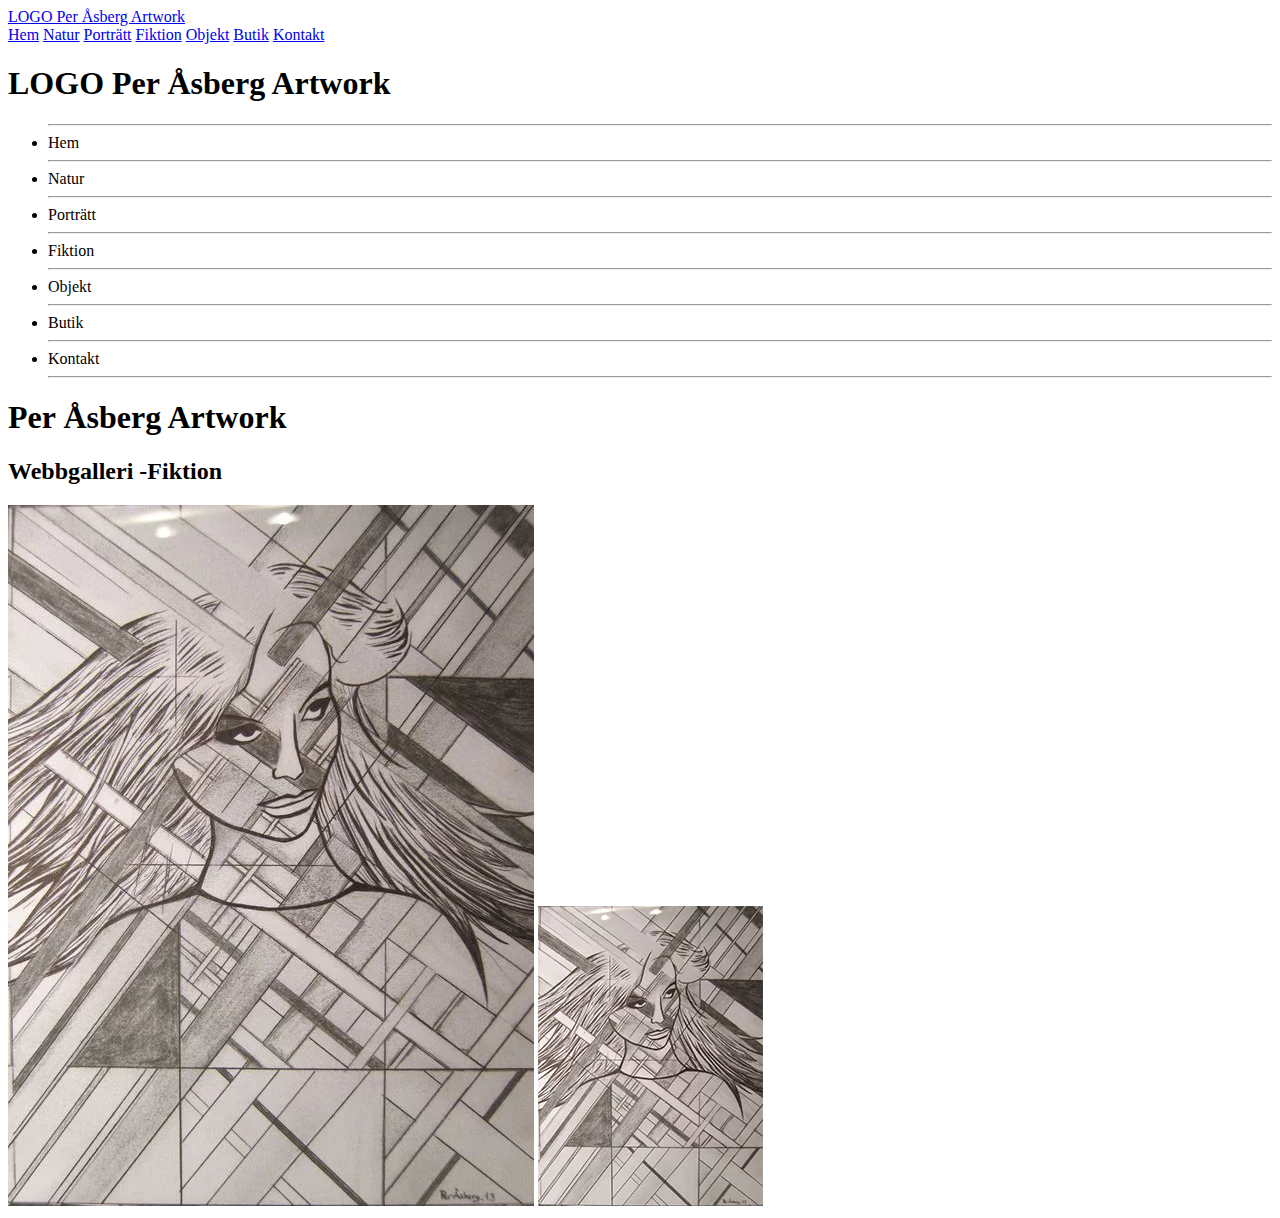
==== pages/fiktion.html @ b1be7cee "Images in place" ====
<!DOCTYPE html>
<html lang="en">

<head>
    <meta charset="UTF-8">
    <meta http-equiv="X-UA-Compatible" content="IE=edge">
    <meta name="viewport" content="width='device-width', initial-scale=1.0">
    <link rel="stylesheet" href="/styles/normalize.css">
    <link href="https://cdn.jsdelivr.net/npm/bootstrap@5.1.3/dist/css/bootstrap.min.css" rel="stylesheet" integrity="sha384-1BmE4kWBq78iYhFldvKuhfTAU6auU8tT94WrHftjDbrCEXSU1oBoqyl2QvZ6jIW3" crossorigin="anonymous">
    <link rel="stylesheet" href="https://cdn.jsdelivr.net/npm/bootstrap-icons@1.5.0/font/bootstrap-icons.css">
    <link rel="preconnect" href="https://fonts.googleapis.com">
    <link rel="preconnect" href="https://fonts.gstatic.com" crossorigin>
    <link href="https://fonts.googleapis.com/css2?family=Aldrich&family=Aleo:wght@300&family=Josefin+Sans&family=Lato&family=Poppins:wght@200&family=Roboto&family=Source+Sans+Pro&display=swap" rel="stylesheet">
    <link rel="stylesheet" href="/styles/styles.css">
    <title>Per Asberg Artwork</title>
</head>

<body>
    <header class="topnav">
        <nav class="nav">
            <a href="#" class="toplogo">LOGO Per Åsberg Artwork</a>
            <div class="hamburger">
                <span class="line"></span>
                <span class="line"></span>
                <span class="line"></span>
            </div>
            <div class="nav__link hide">
                <a href="/index.html">Hem</a>
                <a href="/pages/natur.html">Natur</a>
                <a href="/pages/porträtt.html">Porträtt</a>
                <a href="/pages/fiktion.html">Fiktion</a>
                <a href="/pages/objekt.html">Objekt</a>
                <a href="/pages/butik.html">Butik</a>
                <a href="/pages/kontakt.html">Kontakt</a>
            </div>
        </nav>
    </header>
    <main class="d-flex flex-row">
        <nav class="sidenav">
            <div class="d-flex justify-content-center">
                <div class="logotype mt-2 mb-4">
                    <h1>LOGO Per Åsberg Artwork</h1>
                </div>
            </div>
            <div class="me-4 mt-0">
                <ul class="sidenav--items">
                    <hr class=" mt-1 mb-1 ">
                    <li type="button" onclick="location.href='/index.html';"><span>Hem</span></li>
                    <hr class="pt-0  mt-1 mb-1 ">
                    <li type="button" onclick="location.href='/pages/natur.html';"><span>Natur</span></li>
                    <hr class=" mt-1 mb-1 ">
                    <li type="button" onclick="location.href='/pages/porträtt.html';"><span>Porträtt</span></li>
                    <hr class=" mt-1 mb-1 ">
                    <li type="button" onclick="location.href='/pages/fiktion.html';"><span>Fiktion</span></li>
                    <hr class=" mt-1 mb-1 ">
                    <li type="button" onclick="location.href='/pages/objekt.html';"><span>Objekt</span></li>
                    <hr class=" mt-1 mb-1 ">
                    <li type="button" onclick="location.href='/pages/butik.html';"><span>Butik</span></li>
                    <hr class=" mt-1 mb-1 ">
                    <li type="button" onclick="location.href='/pages/kontakt.html';"><span>Kontakt</span></li>
                    <hr class=" mt-1 mb-1 ">
                </ul>
            </div>
        </nav>
        <div class="content">
            <h1 class="mt-3 text-center">Per Åsberg Artwork</h1>
            <h2 class="text-center pb-0 mb-0">Webbgalleri -Fiktion</h2>
            <div class="#__flex--gallery mt-5 d-flex justify-content-around flex-wrap">
                <img class="m-3 images" src="/Images/Fiktion/Blondin.webp" title="Blondin" alt="Blondin">
                <img class="m-3 images_small" src="/Images/Fiktion/Blondin_small.webp" title="Blondin" alt="Blondin">
            </div>
        </div>
    </main>
    <script src="/script/script.js "></script>
    <script src="https://cdn.jsdelivr.net/npm/bootstrap@5.1.3/dist/js/bootstrap.bundle.min.js " integrity="sha384-ka7Sk0Gln4gmtz2MlQnikT1wXgYsOg+OMhuP+IlRH9sENBO0LRn5q+8nbTov4+1p " crossorigin="anonymous "></script>
</body>

</html>
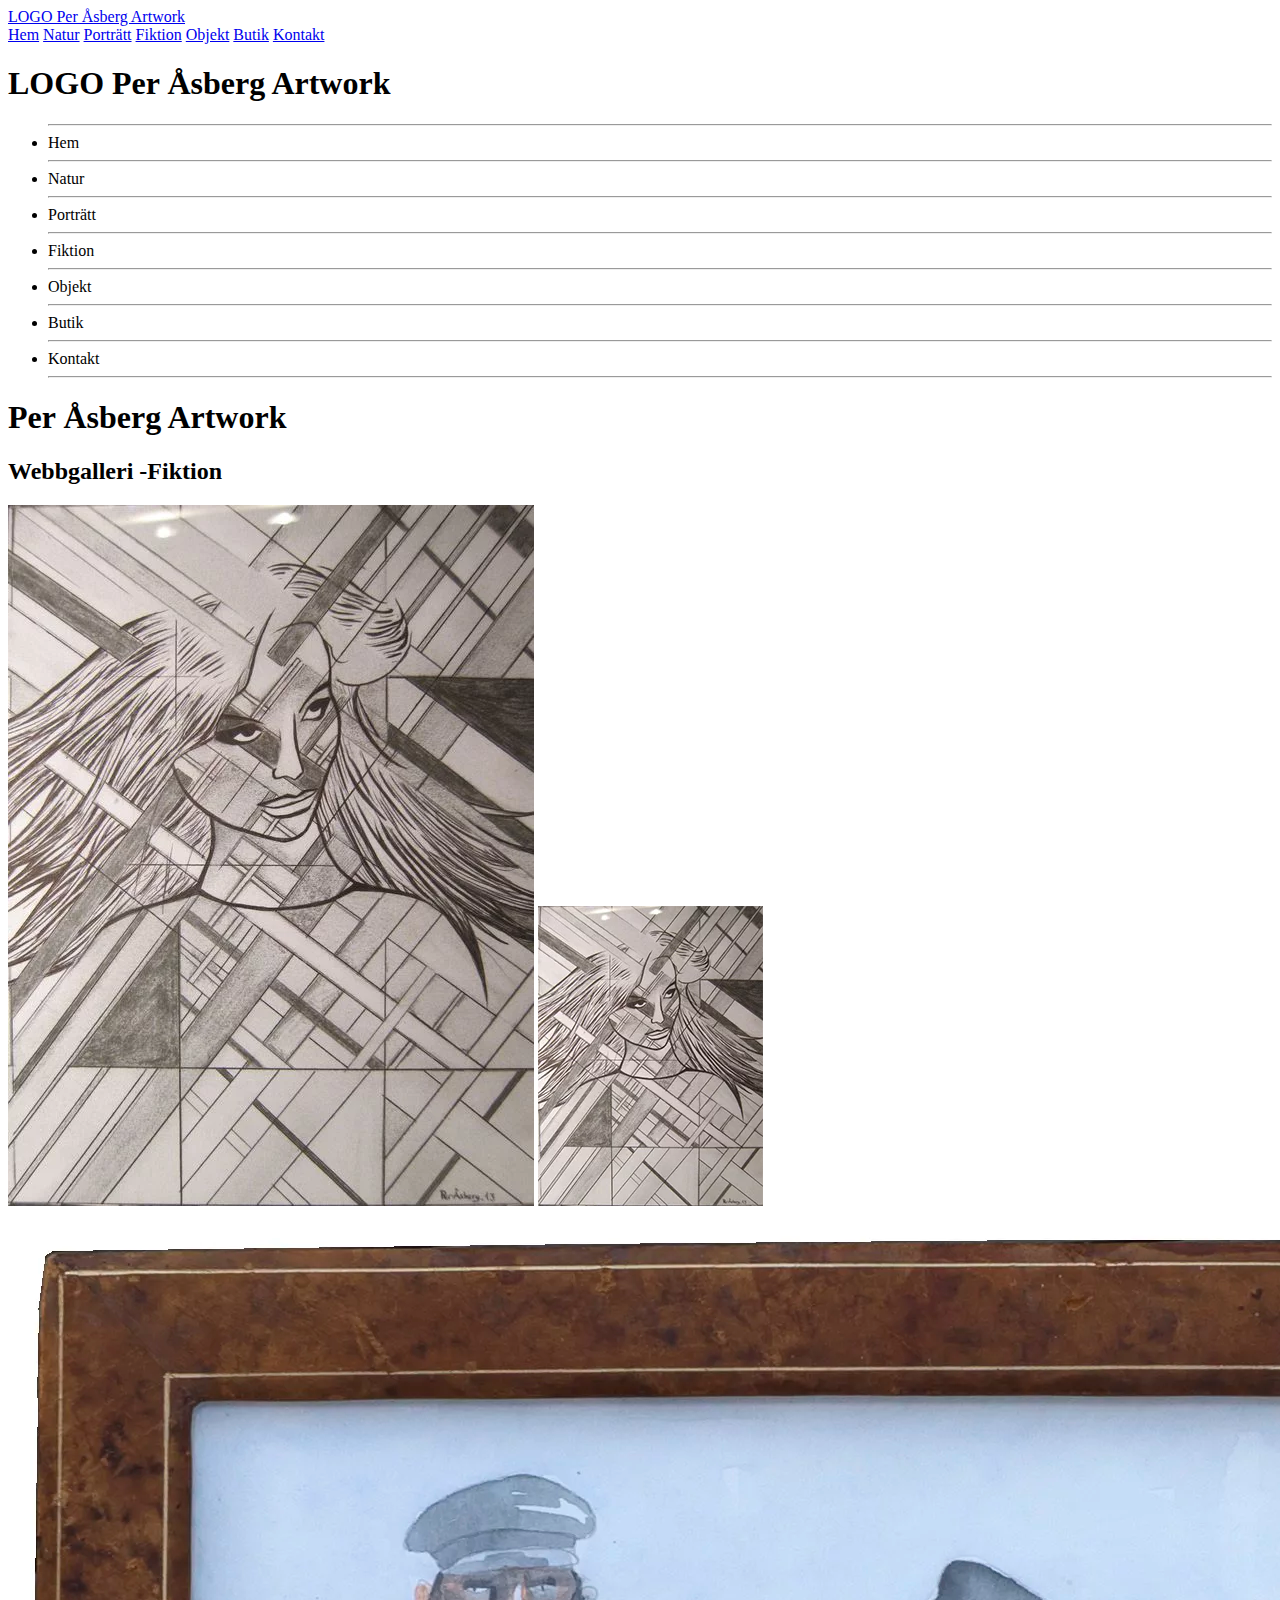
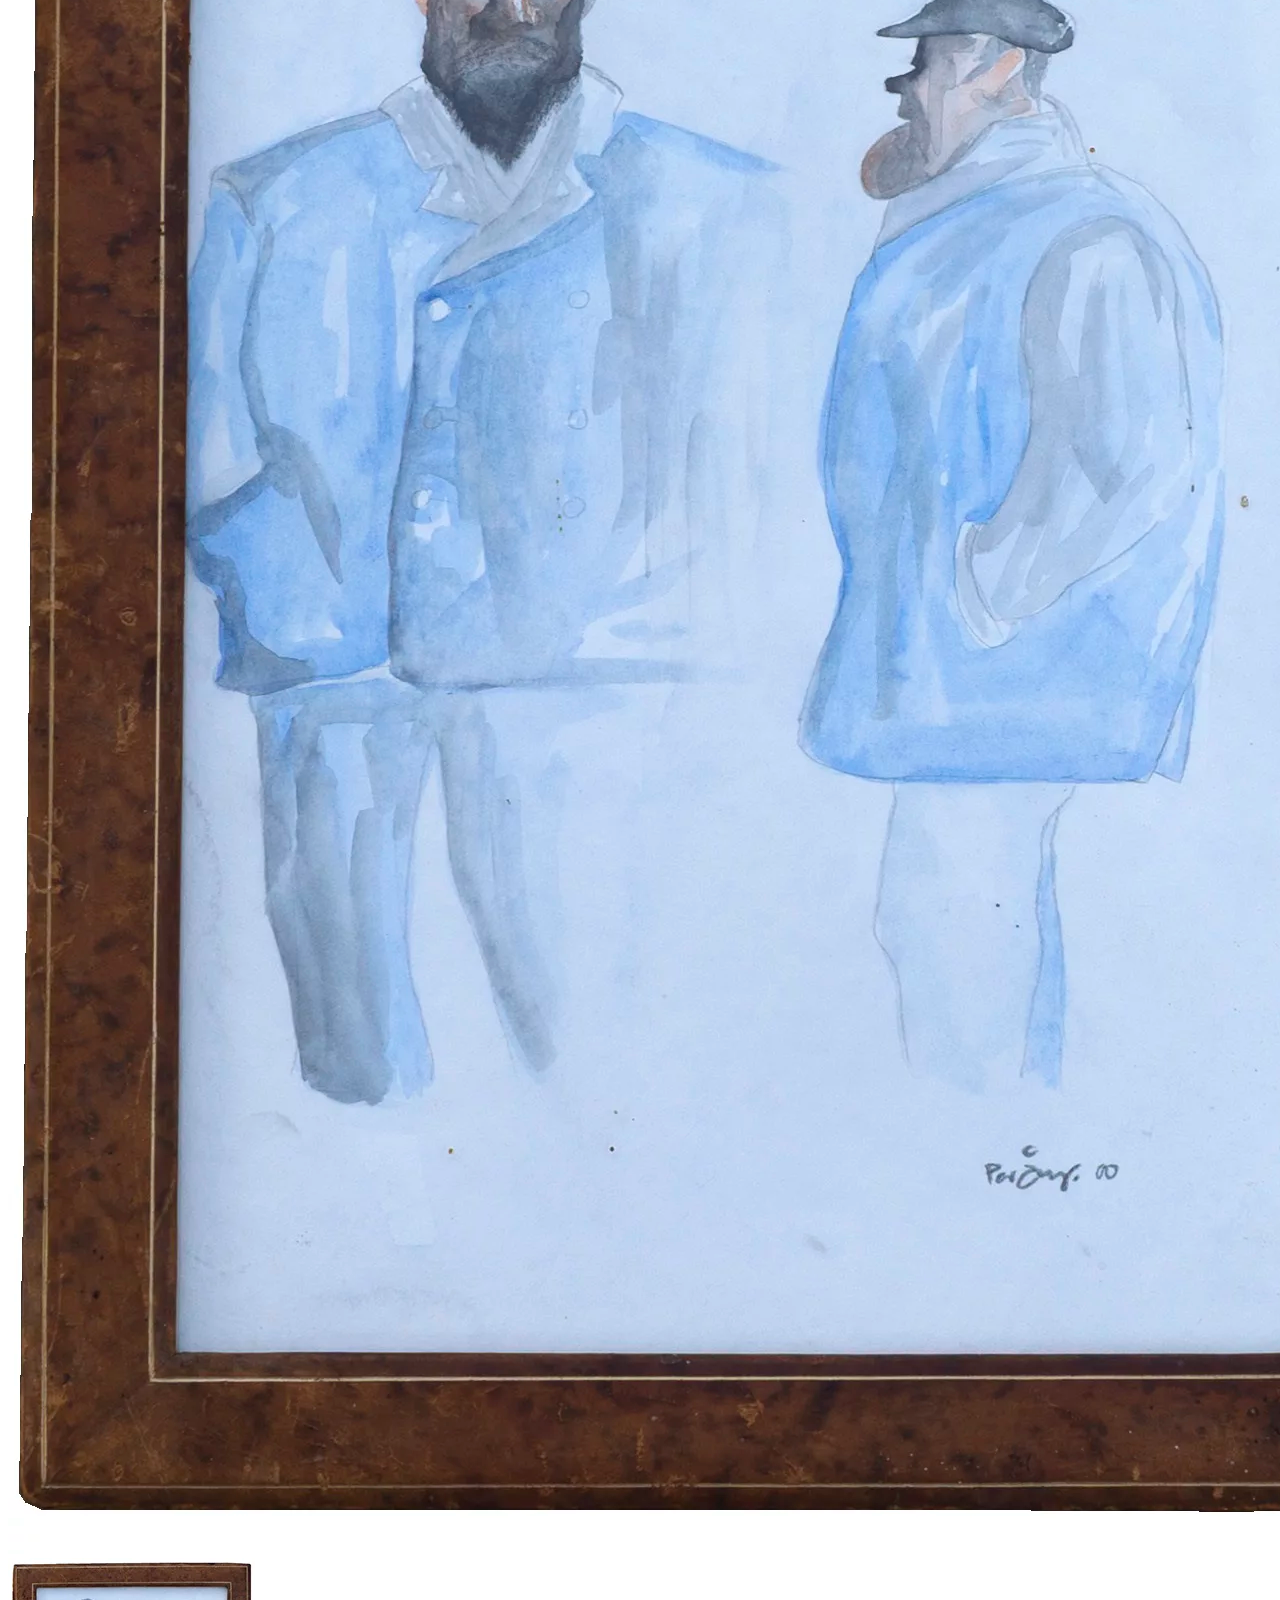
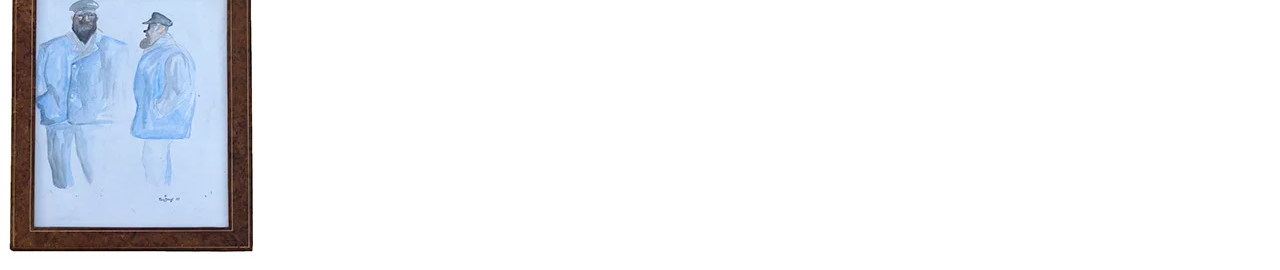
==== commit 2d4b88c3: "more images" ====
--- a/pages/fiktion.html
+++ b/pages/fiktion.html
@@ -68,6 +68,8 @@
             <div class="#__flex--gallery mt-5 d-flex justify-content-around flex-wrap">
                 <img class="m-3 images" src="/Images/Fiktion/Blondin.webp" title="Blondin" alt="Blondin">
                 <img class="m-3 images_small" src="/Images/Fiktion/Blondin_small.webp" title="Blondin" alt="Blondin">
+                <img class="m-3 images" src="/Images/Fiktion/Skärgårdsgubbar.webp" title="Skärgårdsgubbar" alt="Skärgårdsgubbar">
+                <img class="m-3 images_small" src="/Images/Fiktion/Skärgårdsgubbar_small.webp" title="Skärgårdsgubbar" alt="Skärgårdsgubbar">
             </div>
         </div>
     </main>
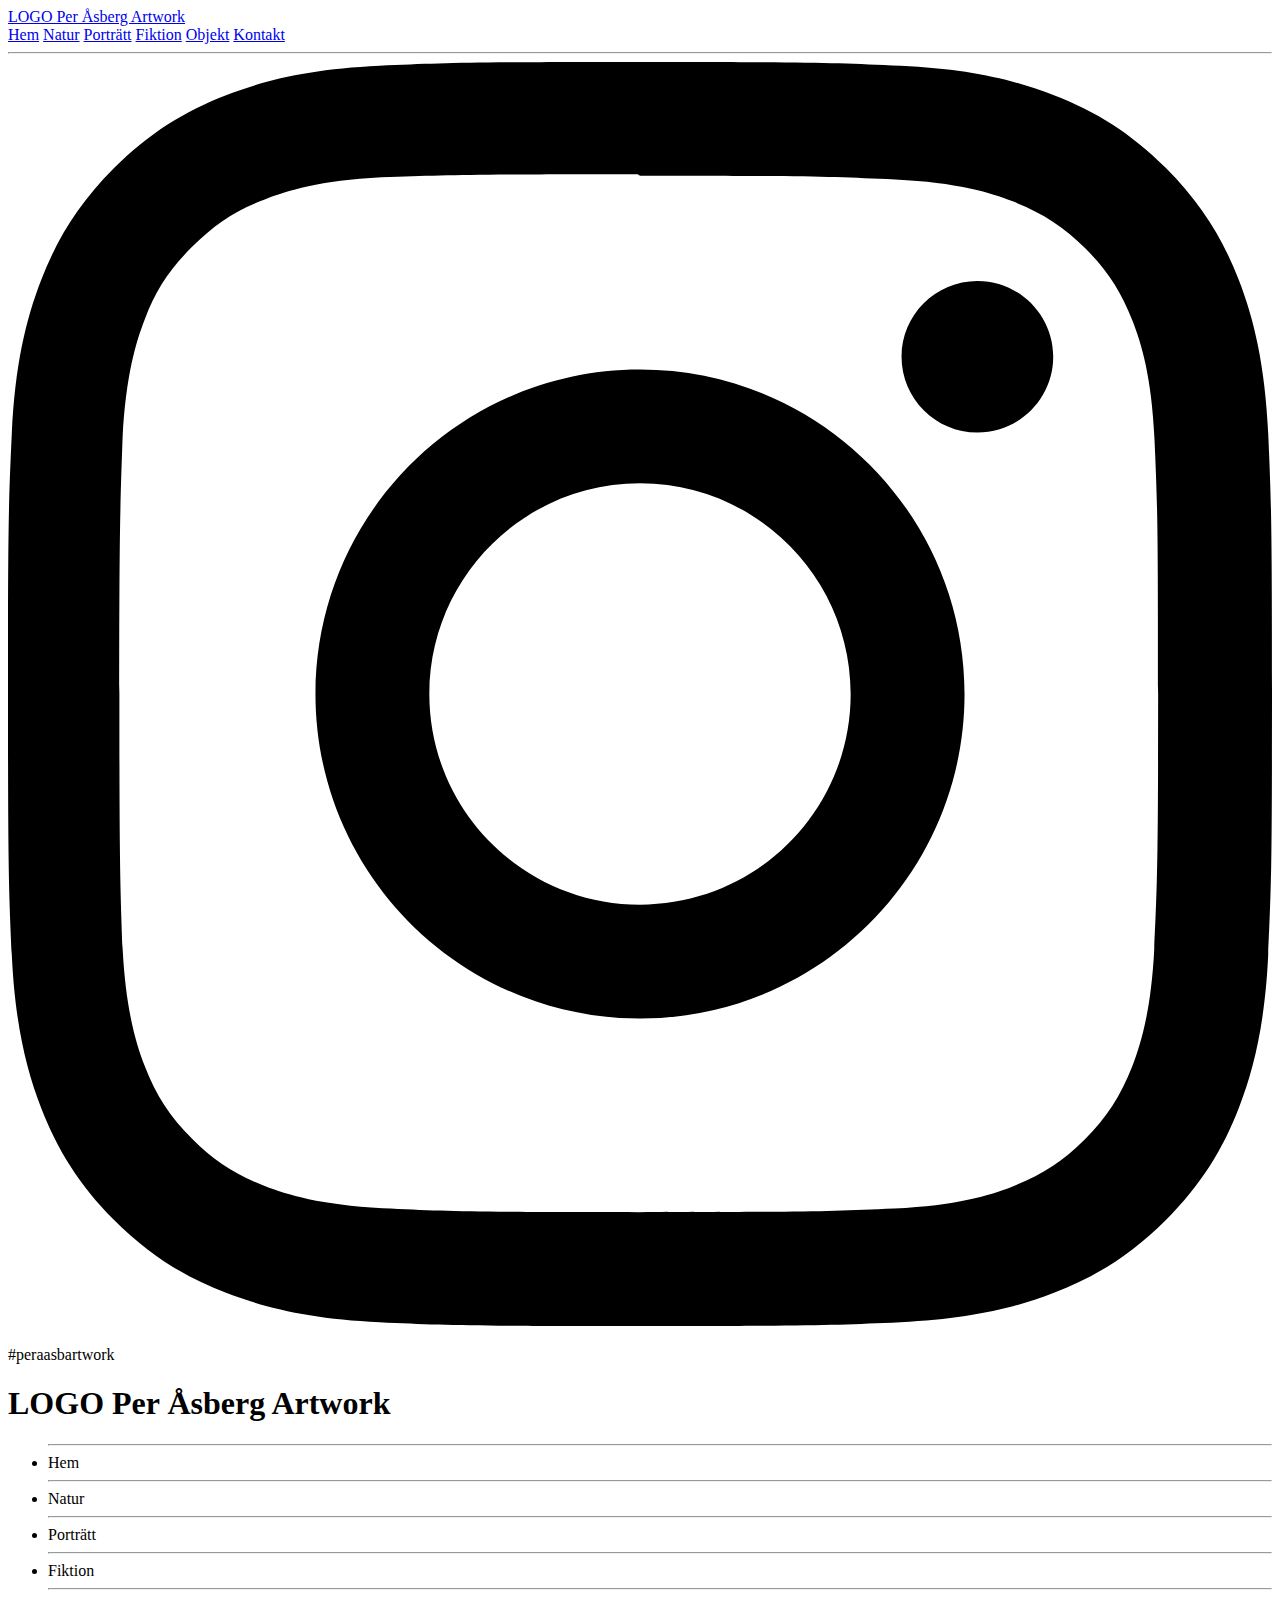
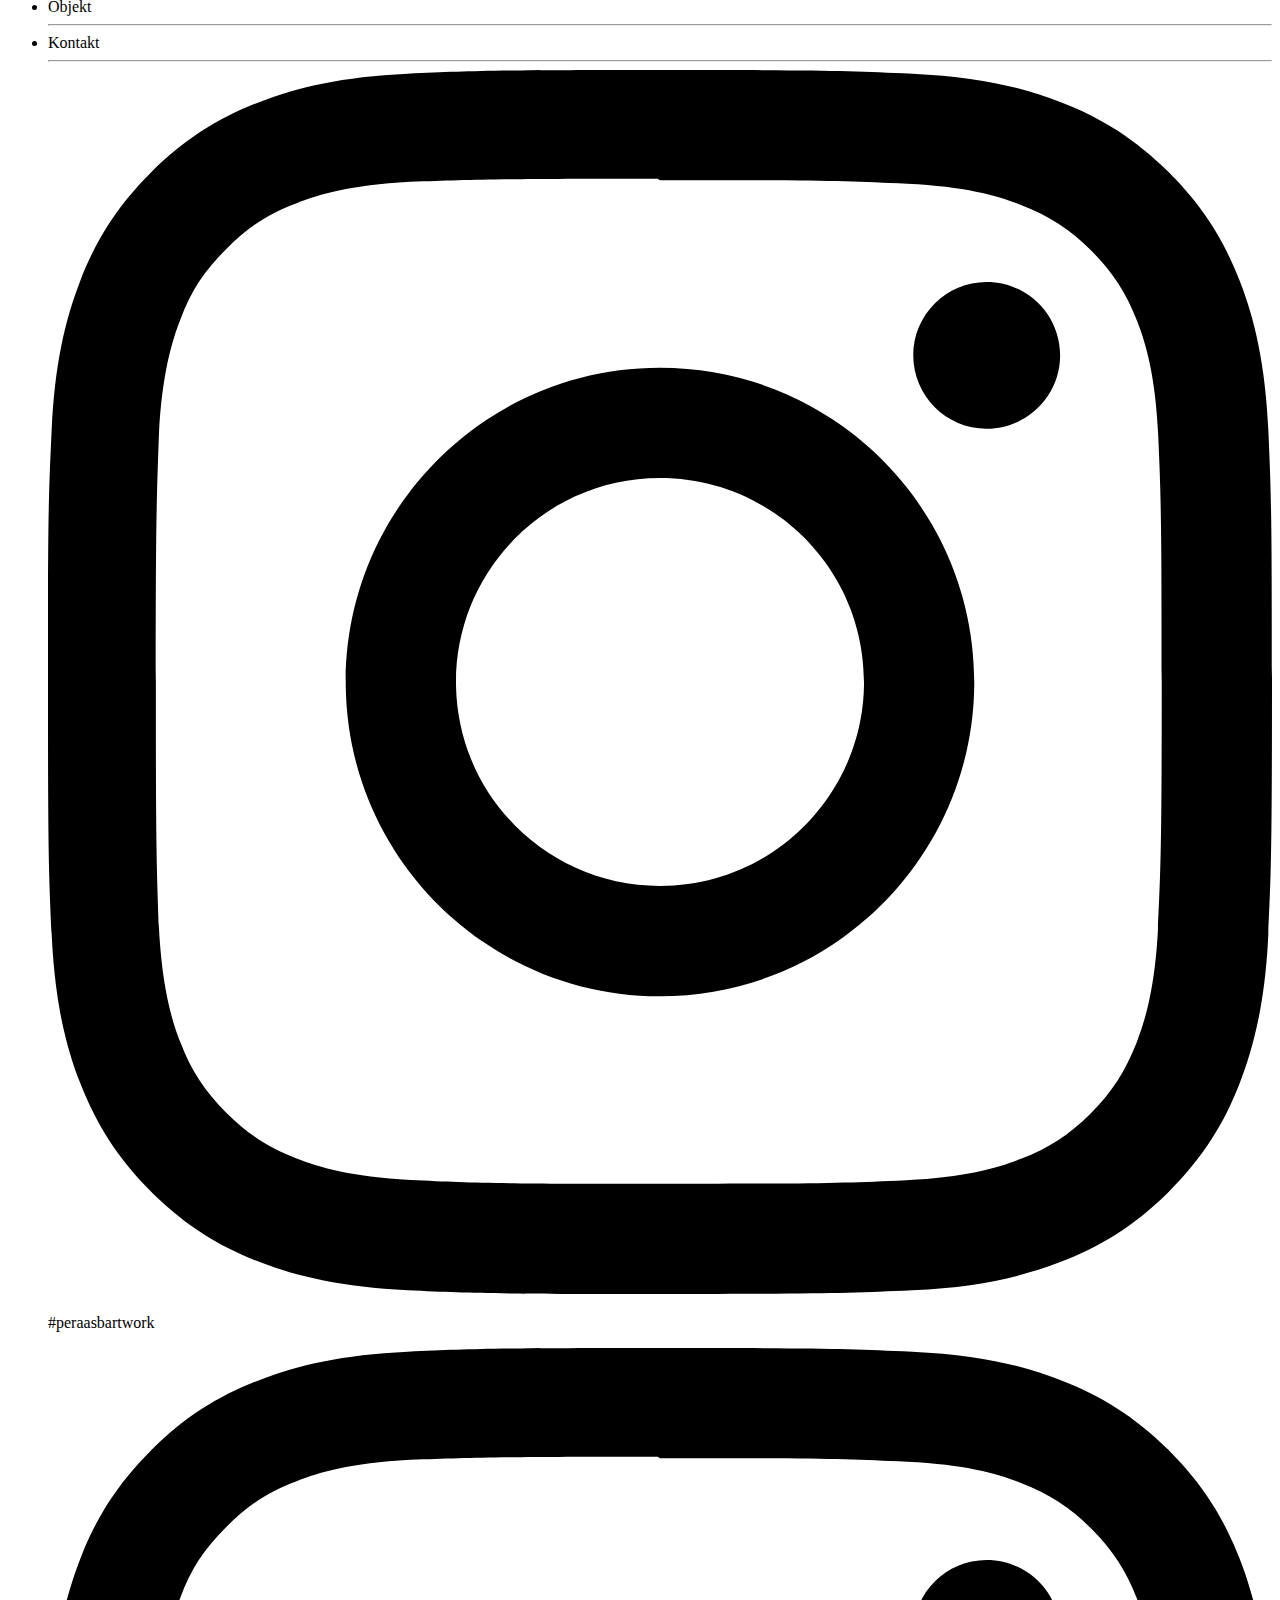
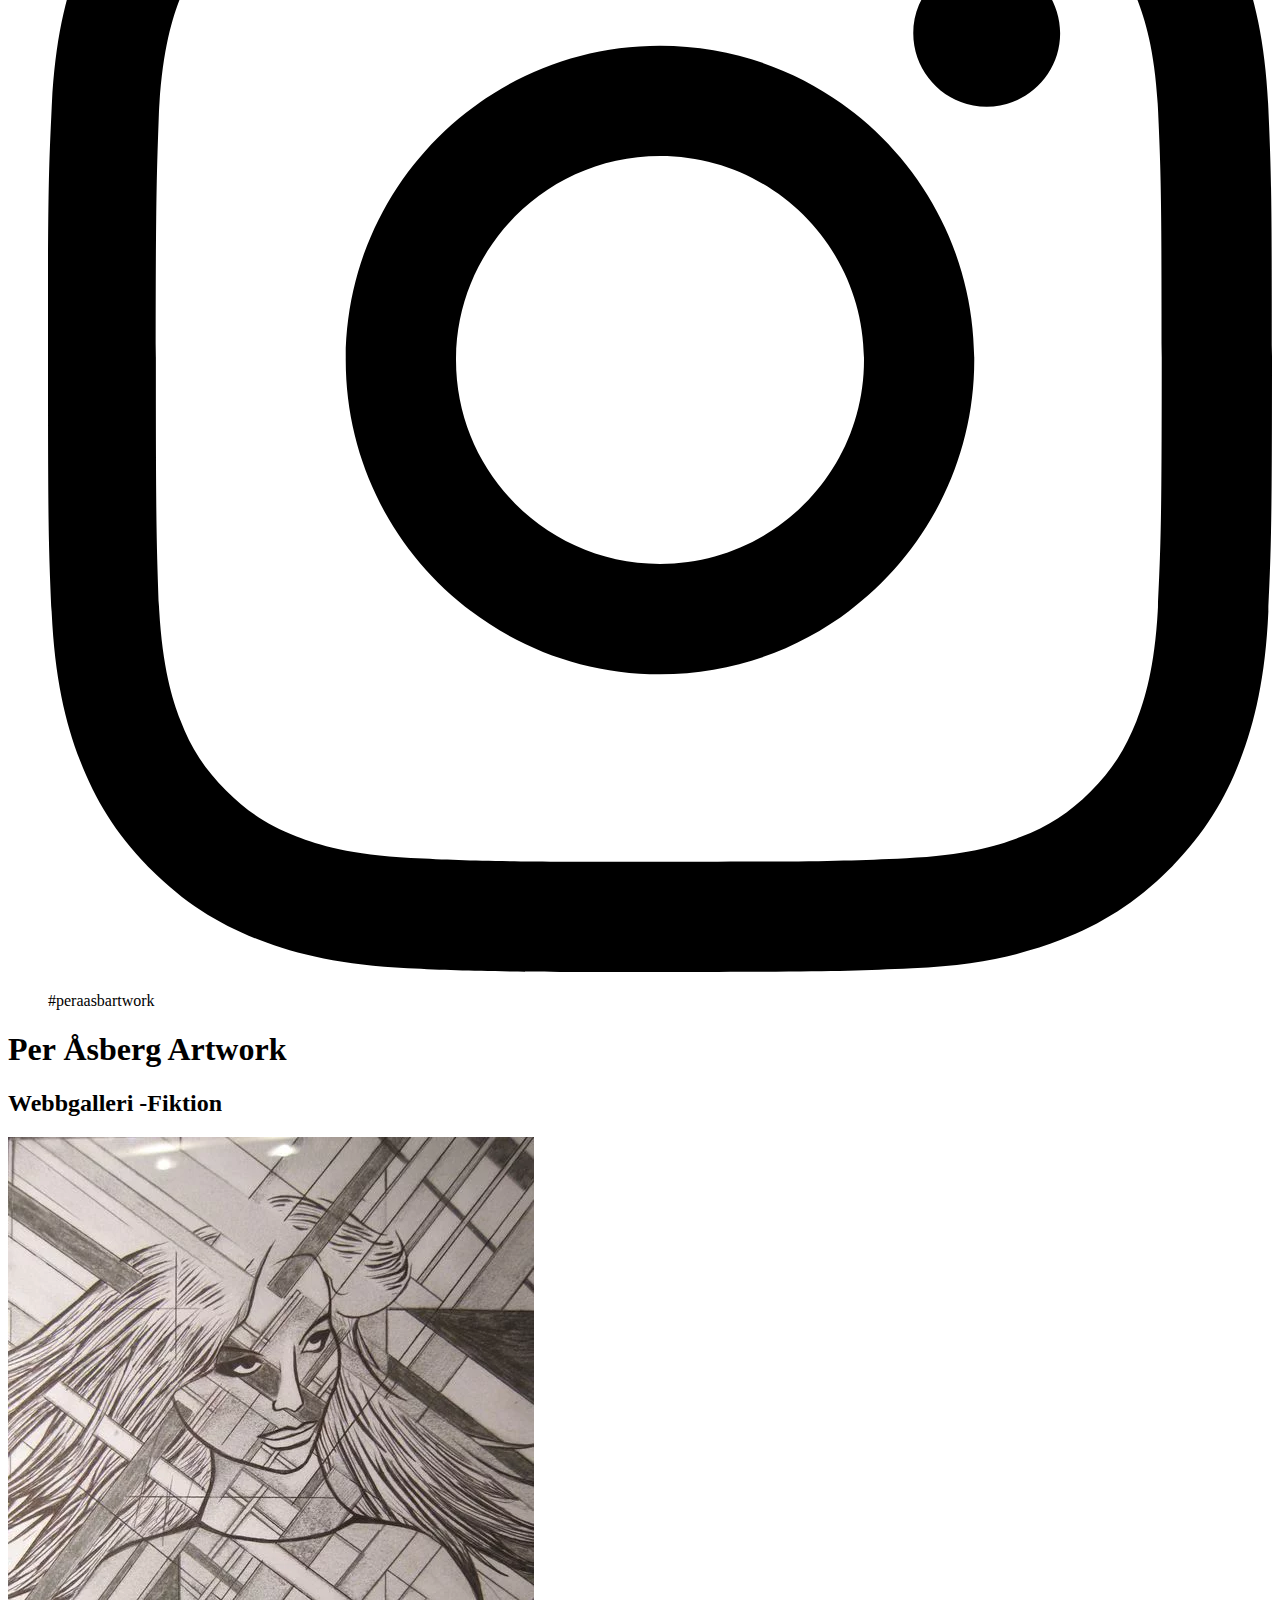
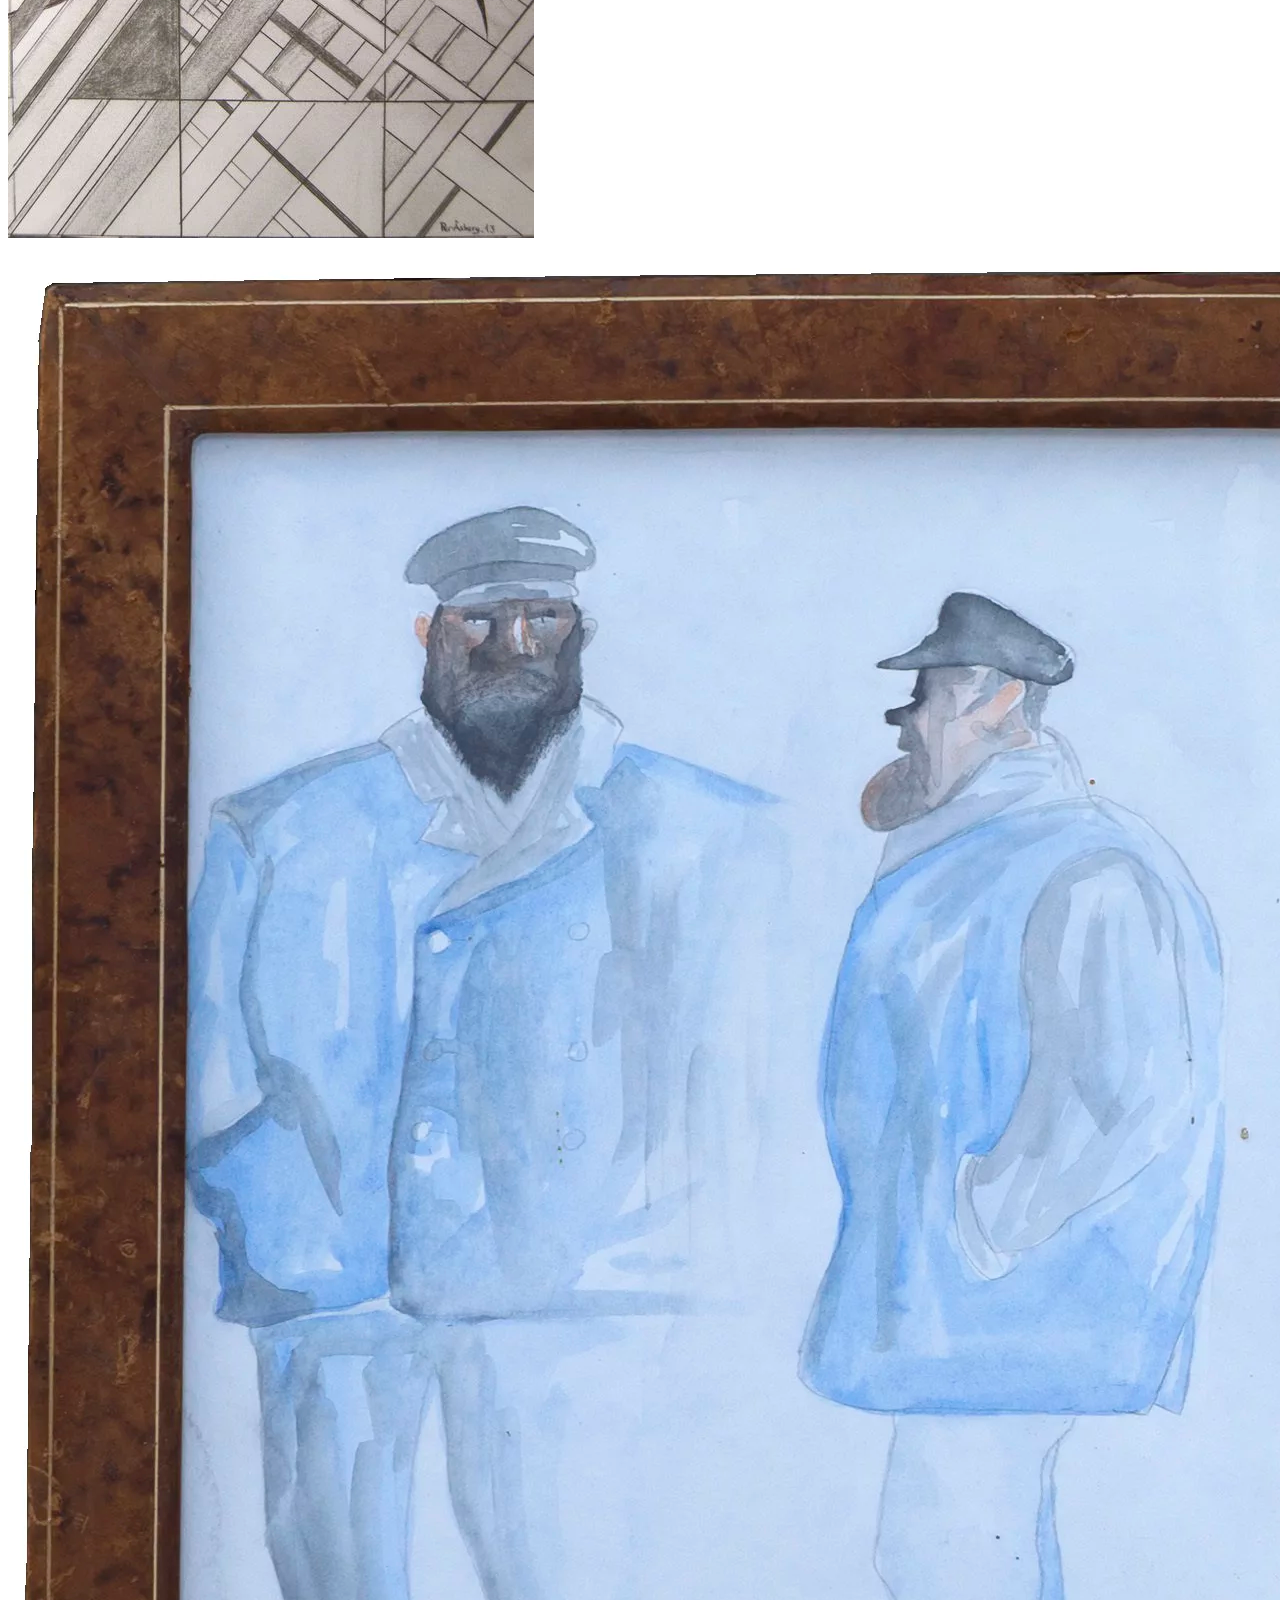
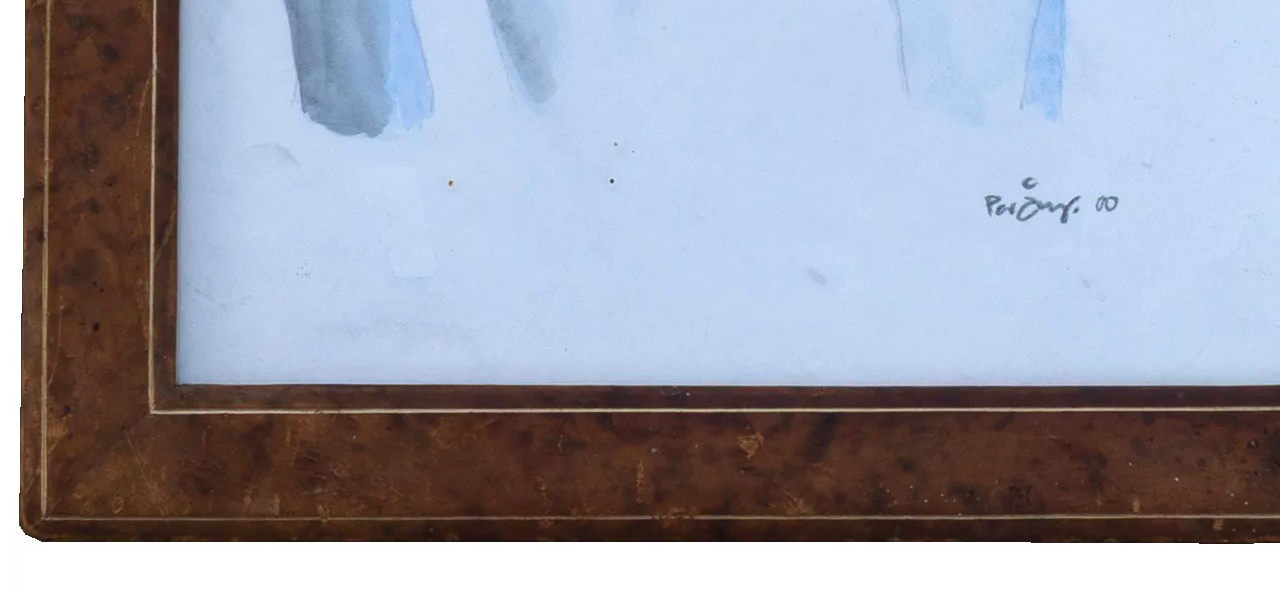
==== commit 4819ddb9: "new art and #instagram" ====
--- a/pages/fiktion.html
+++ b/pages/fiktion.html
@@ -30,8 +30,12 @@
                 <a href="/pages/porträtt.html">Porträtt</a>
                 <a href="/pages/fiktion.html">Fiktion</a>
                 <a href="/pages/objekt.html">Objekt</a>
-                <a href="/pages/butik.html">Butik</a>
                 <a href="/pages/kontakt.html">Kontakt</a>
+                <hr class="pt-0  mt-1 mb-1 ">
+                <div class="d-flex flex-row ">
+                    <img class="Instagram-icon-3 ms-2" src="/Images/instagram.svg" alt="Instagram">
+                    <p class="mt-2 ms-2 ">#peraasbartwork</p>
+                </div>
             </div>
         </nav>
     </header>
@@ -55,21 +59,29 @@
                     <hr class=" mt-1 mb-1 ">
                     <li type="button" onclick="location.href='/pages/objekt.html';"><span>Objekt</span></li>
                     <hr class=" mt-1 mb-1 ">
-                    <li type="button" onclick="location.href='/pages/butik.html';"><span>Butik</span></li>
-                    <hr class=" mt-1 mb-1 ">
                     <li type="button" onclick="location.href='/pages/kontakt.html';"><span>Kontakt</span></li>
                     <hr class=" mt-1 mb-1 ">
+                    <div class="d-flex flex-row">
+                        <img class="Instagram-icon" src="/Images/instagram.svg" alt="Instagram">
+                        <div class="d-flex justify-content-center align-items-center">
+                            <p class="hashtag mt-3 ms-2">#peraasbartwork</p>
+                        </div>
+                    </div>
+                    <div>
+                        <img class="Instagram-icon-2 mt-3" src="/Images/instagram.svg" alt="Instagram">
+                    </div>
+                    <div>
+                        <p class="hashtag-2 mt-3 ">#peraasbartwork</p>
+                    </div>
                 </ul>
             </div>
         </nav>
         <div class="content">
             <h1 class="mt-3 text-center">Per Åsberg Artwork</h1>
             <h2 class="text-center pb-0 mb-0">Webbgalleri -Fiktion</h2>
-            <div class="#__flex--gallery mt-5 d-flex justify-content-around flex-wrap">
+            <div class="#__flex--gallery mt-5 ms-3 me-3 d-flex justify-content-around flex-wrap">
                 <img class="m-3 images" src="/Images/Fiktion/Blondin.webp" title="Blondin" alt="Blondin">
-                <img class="m-3 images_small" src="/Images/Fiktion/Blondin_small.webp" title="Blondin" alt="Blondin">
                 <img class="m-3 images" src="/Images/Fiktion/Skärgårdsgubbar.webp" title="Skärgårdsgubbar" alt="Skärgårdsgubbar">
-                <img class="m-3 images_small" src="/Images/Fiktion/Skärgårdsgubbar_small.webp" title="Skärgårdsgubbar" alt="Skärgårdsgubbar">
             </div>
         </div>
     </main>
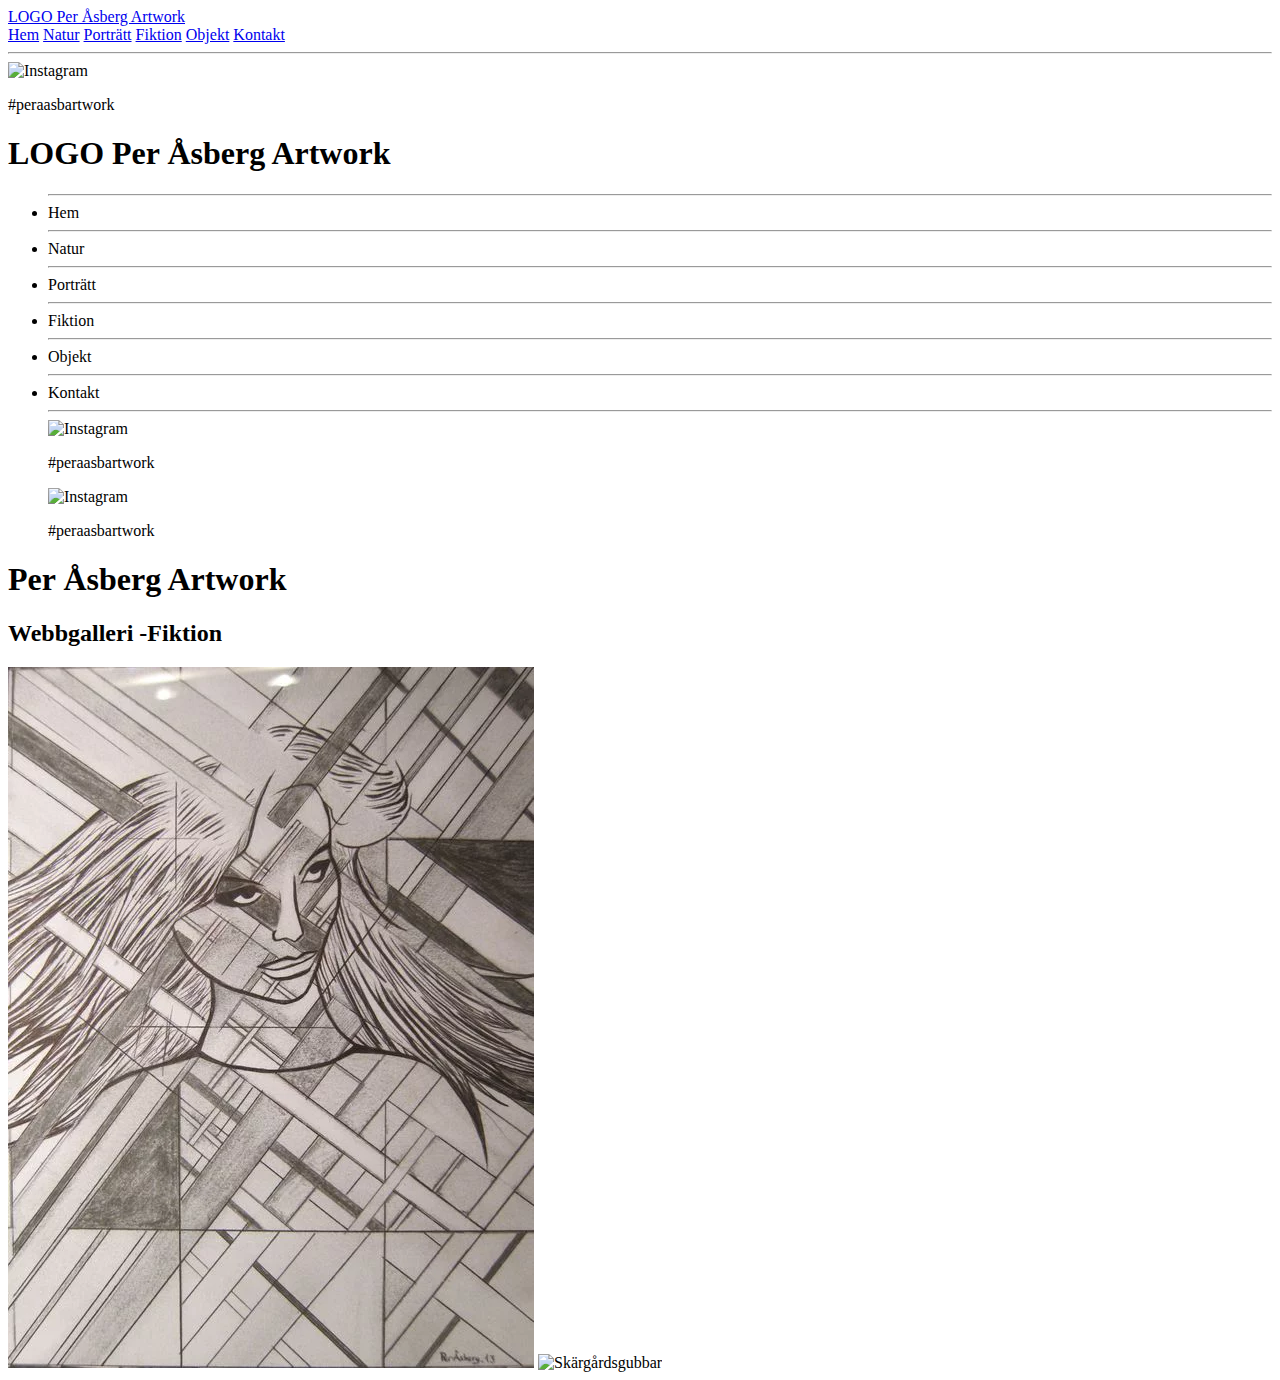
==== commit 2a9ce2df: "update fiktion.html" ====
--- a/pages/fiktion.html
+++ b/pages/fiktion.html
@@ -5,13 +5,13 @@
     <meta charset="UTF-8">
     <meta http-equiv="X-UA-Compatible" content="IE=edge">
     <meta name="viewport" content="width='device-width', initial-scale=1.0">
-    <link rel="stylesheet" href="/styles/normalize.css">
+    <link rel="stylesheet" href="styles/normalize.css">
     <link href="https://cdn.jsdelivr.net/npm/bootstrap@5.1.3/dist/css/bootstrap.min.css" rel="stylesheet" integrity="sha384-1BmE4kWBq78iYhFldvKuhfTAU6auU8tT94WrHftjDbrCEXSU1oBoqyl2QvZ6jIW3" crossorigin="anonymous">
     <link rel="stylesheet" href="https://cdn.jsdelivr.net/npm/bootstrap-icons@1.5.0/font/bootstrap-icons.css">
     <link rel="preconnect" href="https://fonts.googleapis.com">
     <link rel="preconnect" href="https://fonts.gstatic.com" crossorigin>
     <link href="https://fonts.googleapis.com/css2?family=Aldrich&family=Aleo:wght@300&family=Josefin+Sans&family=Lato&family=Poppins:wght@200&family=Roboto&family=Source+Sans+Pro&display=swap" rel="stylesheet">
-    <link rel="stylesheet" href="/styles/styles.css">
+    <link rel="stylesheet" href="styles/styles.css">
     <title>Per Asberg Artwork</title>
 </head>
 
@@ -25,15 +25,15 @@
                 <span class="line"></span>
             </div>
             <div class="nav__link hide">
-                <a href="/index.html">Hem</a>
-                <a href="/pages/natur.html">Natur</a>
-                <a href="/pages/porträtt.html">Porträtt</a>
-                <a href="/pages/fiktion.html">Fiktion</a>
-                <a href="/pages/objekt.html">Objekt</a>
-                <a href="/pages/kontakt.html">Kontakt</a>
+                <a href="index.html">Hem</a>
+                <a href="pages/natur.html">Natur</a>
+                <a href="pages/porträtt.html">Porträtt</a>
+                <a href="pages/fiktion.html">Fiktion</a>
+                <a href="pages/objekt.html">Objekt</a>
+                <a href="pages/kontakt.html">Kontakt</a>
                 <hr class="pt-0  mt-1 mb-1 ">
                 <div class="d-flex flex-row ">
-                    <img class="Instagram-icon-3 ms-2" src="/Images/instagram.svg" alt="Instagram">
+                    <img class="Instagram-icon-3 ms-2" src="Images/instagram.svg" alt="Instagram">
                     <p class="mt-2 ms-2 ">#peraasbartwork</p>
                 </div>
             </div>
@@ -49,26 +49,26 @@
             <div class="me-4 mt-0">
                 <ul class="sidenav--items">
                     <hr class=" mt-1 mb-1 ">
-                    <li type="button" onclick="location.href='/index.html';"><span>Hem</span></li>
+                    <li type="button" onclick="location.href='index.html';"><span>Hem</span></li>
                     <hr class="pt-0  mt-1 mb-1 ">
-                    <li type="button" onclick="location.href='/pages/natur.html';"><span>Natur</span></li>
+                    <li type="button" onclick="location.href='pages/natur.html';"><span>Natur</span></li>
                     <hr class=" mt-1 mb-1 ">
-                    <li type="button" onclick="location.href='/pages/porträtt.html';"><span>Porträtt</span></li>
+                    <li type="button" onclick="location.href='pages/porträtt.html';"><span>Porträtt</span></li>
                     <hr class=" mt-1 mb-1 ">
-                    <li type="button" onclick="location.href='/pages/fiktion.html';"><span>Fiktion</span></li>
+                    <li type="button" onclick="location.href='pages/fiktion.html';"><span>Fiktion</span></li>
                     <hr class=" mt-1 mb-1 ">
-                    <li type="button" onclick="location.href='/pages/objekt.html';"><span>Objekt</span></li>
+                    <li type="button" onclick="location.href='pages/objekt.html';"><span>Objekt</span></li>
                     <hr class=" mt-1 mb-1 ">
-                    <li type="button" onclick="location.href='/pages/kontakt.html';"><span>Kontakt</span></li>
+                    <li type="button" onclick="location.href='pages/kontakt.html';"><span>Kontakt</span></li>
                     <hr class=" mt-1 mb-1 ">
                     <div class="d-flex flex-row">
-                        <img class="Instagram-icon" src="/Images/instagram.svg" alt="Instagram">
+                        <img class="Instagram-icon" src="Images/instagram.svg" alt="Instagram">
                         <div class="d-flex justify-content-center align-items-center">
                             <p class="hashtag mt-3 ms-2">#peraasbartwork</p>
                         </div>
                     </div>
                     <div>
-                        <img class="Instagram-icon-2 mt-3" src="/Images/instagram.svg" alt="Instagram">
+                        <img class="Instagram-icon-2 mt-3" src="Images/instagram.svg" alt="Instagram">
                     </div>
                     <div>
                         <p class="hashtag-2 mt-3 ">#peraasbartwork</p>
@@ -81,11 +81,11 @@
             <h2 class="text-center pb-0 mb-0">Webbgalleri -Fiktion</h2>
             <div class="#__flex--gallery mt-5 ms-3 me-3 d-flex justify-content-around flex-wrap">
                 <img class="m-3 images" src="/Images/Fiktion/Blondin.webp" title="Blondin" alt="Blondin">
-                <img class="m-3 images" src="/Images/Fiktion/Skärgårdsgubbar.webp" title="Skärgårdsgubbar" alt="Skärgårdsgubbar">
+                <img class="m-3 images" src="Images/Fiktion/Skärgårdsgubbar.webp" title="Skärgårdsgubbar" alt="Skärgårdsgubbar">
             </div>
         </div>
     </main>
-    <script src="/script/script.js "></script>
+    <script src="script/script.js "></script>
     <script src="https://cdn.jsdelivr.net/npm/bootstrap@5.1.3/dist/js/bootstrap.bundle.min.js " integrity="sha384-ka7Sk0Gln4gmtz2MlQnikT1wXgYsOg+OMhuP+IlRH9sENBO0LRn5q+8nbTov4+1p " crossorigin="anonymous "></script>
 </body>
 
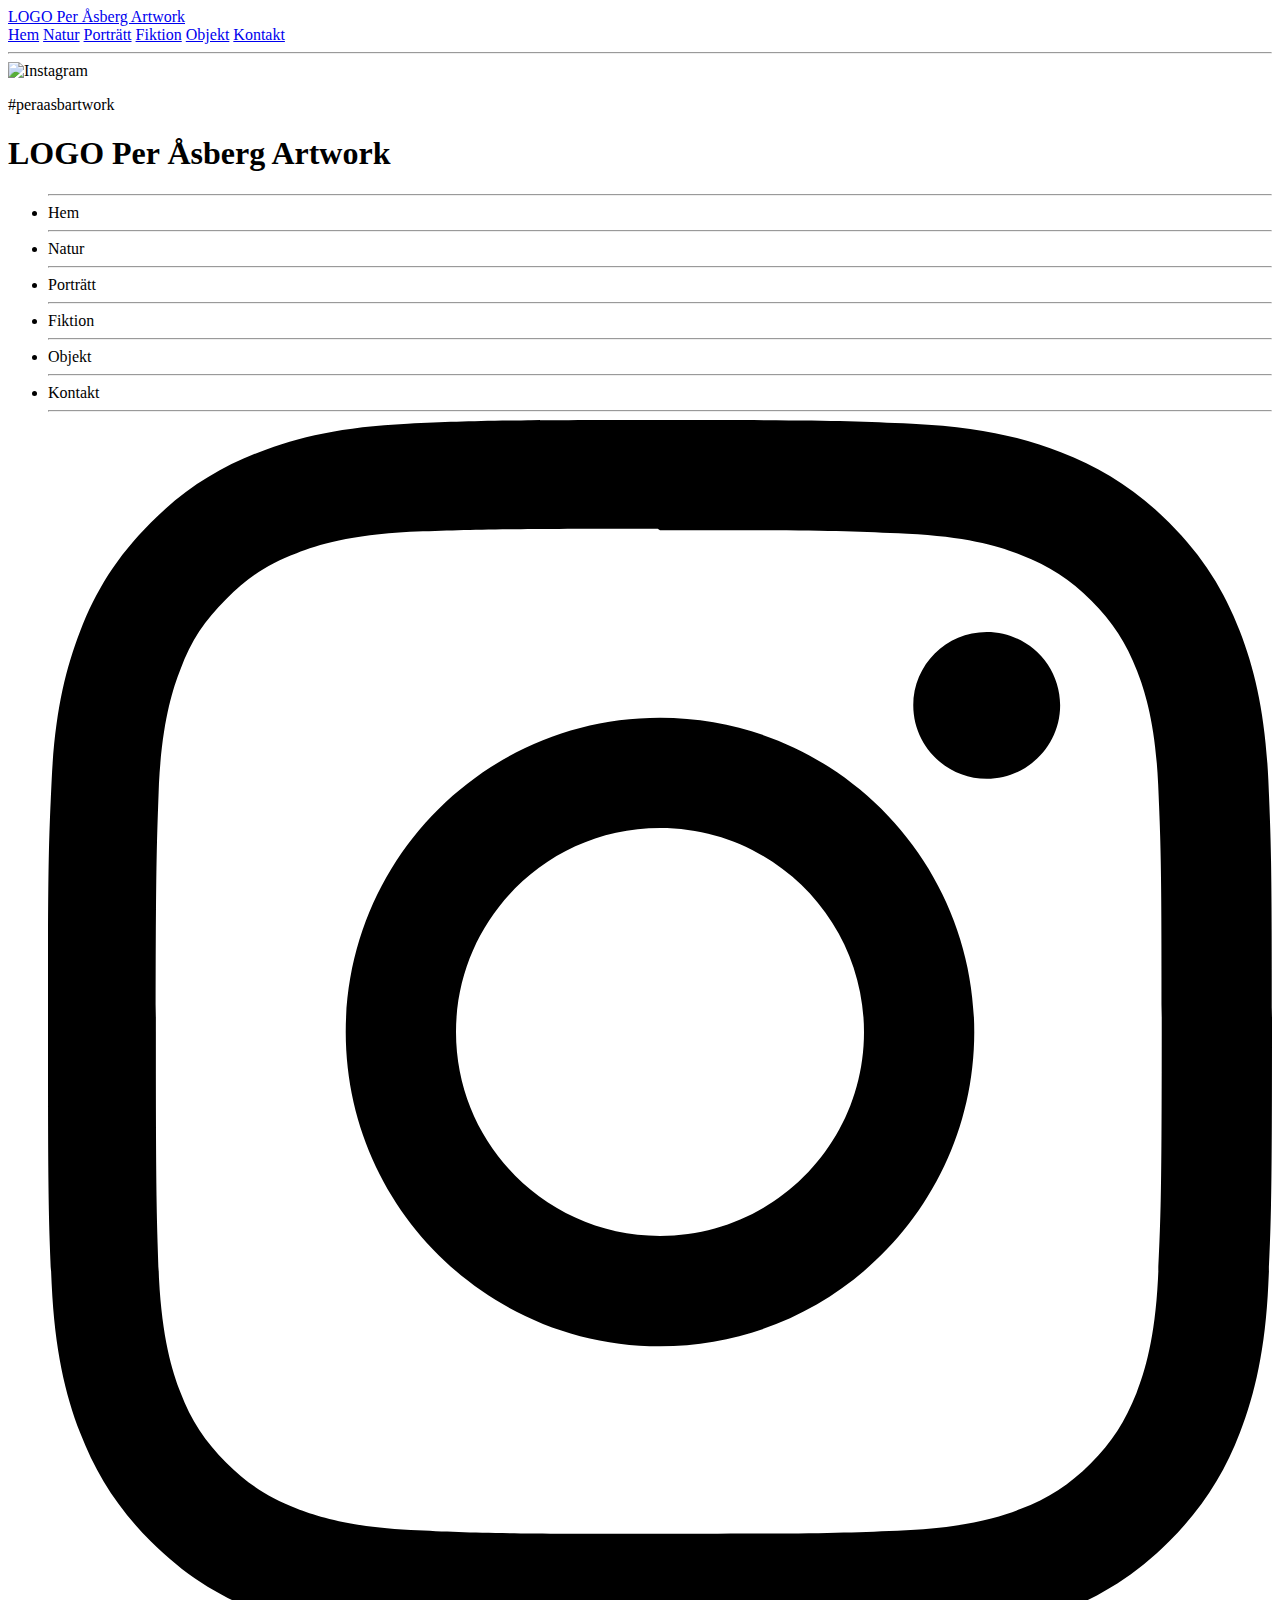
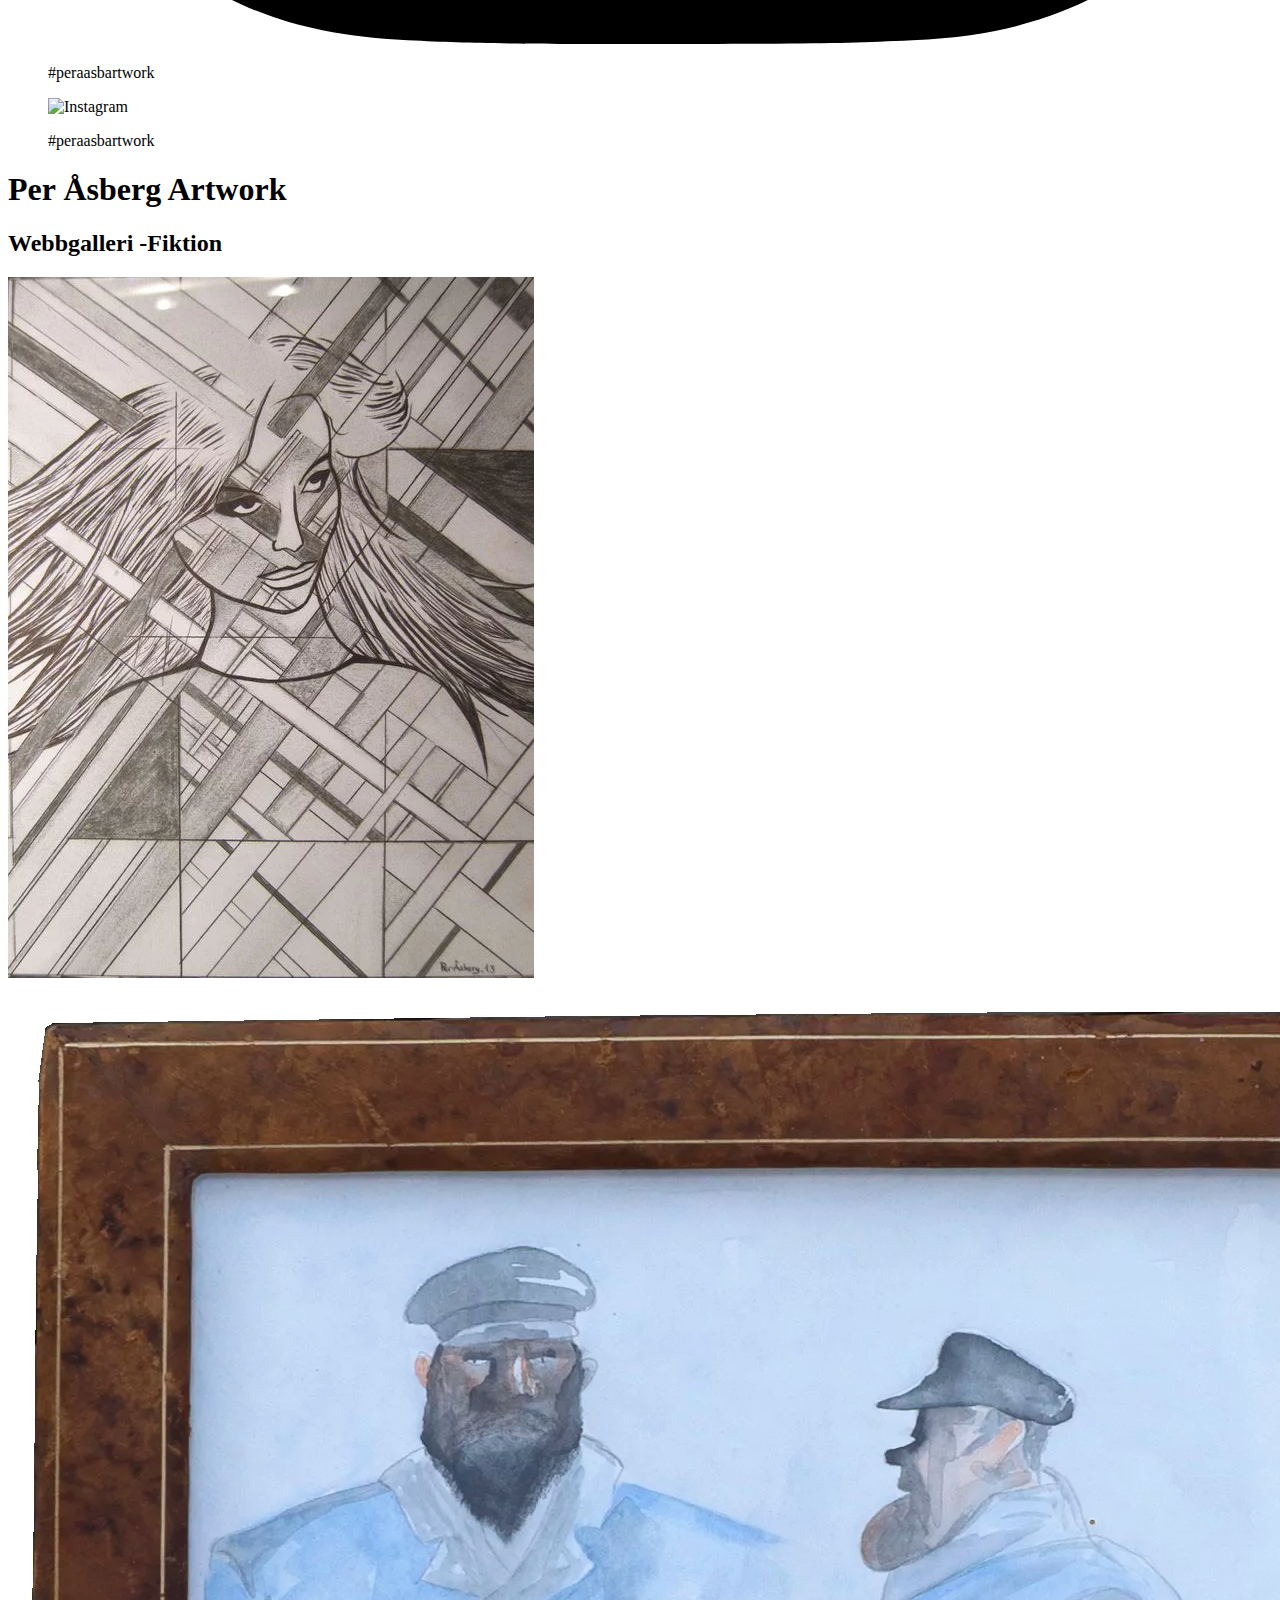
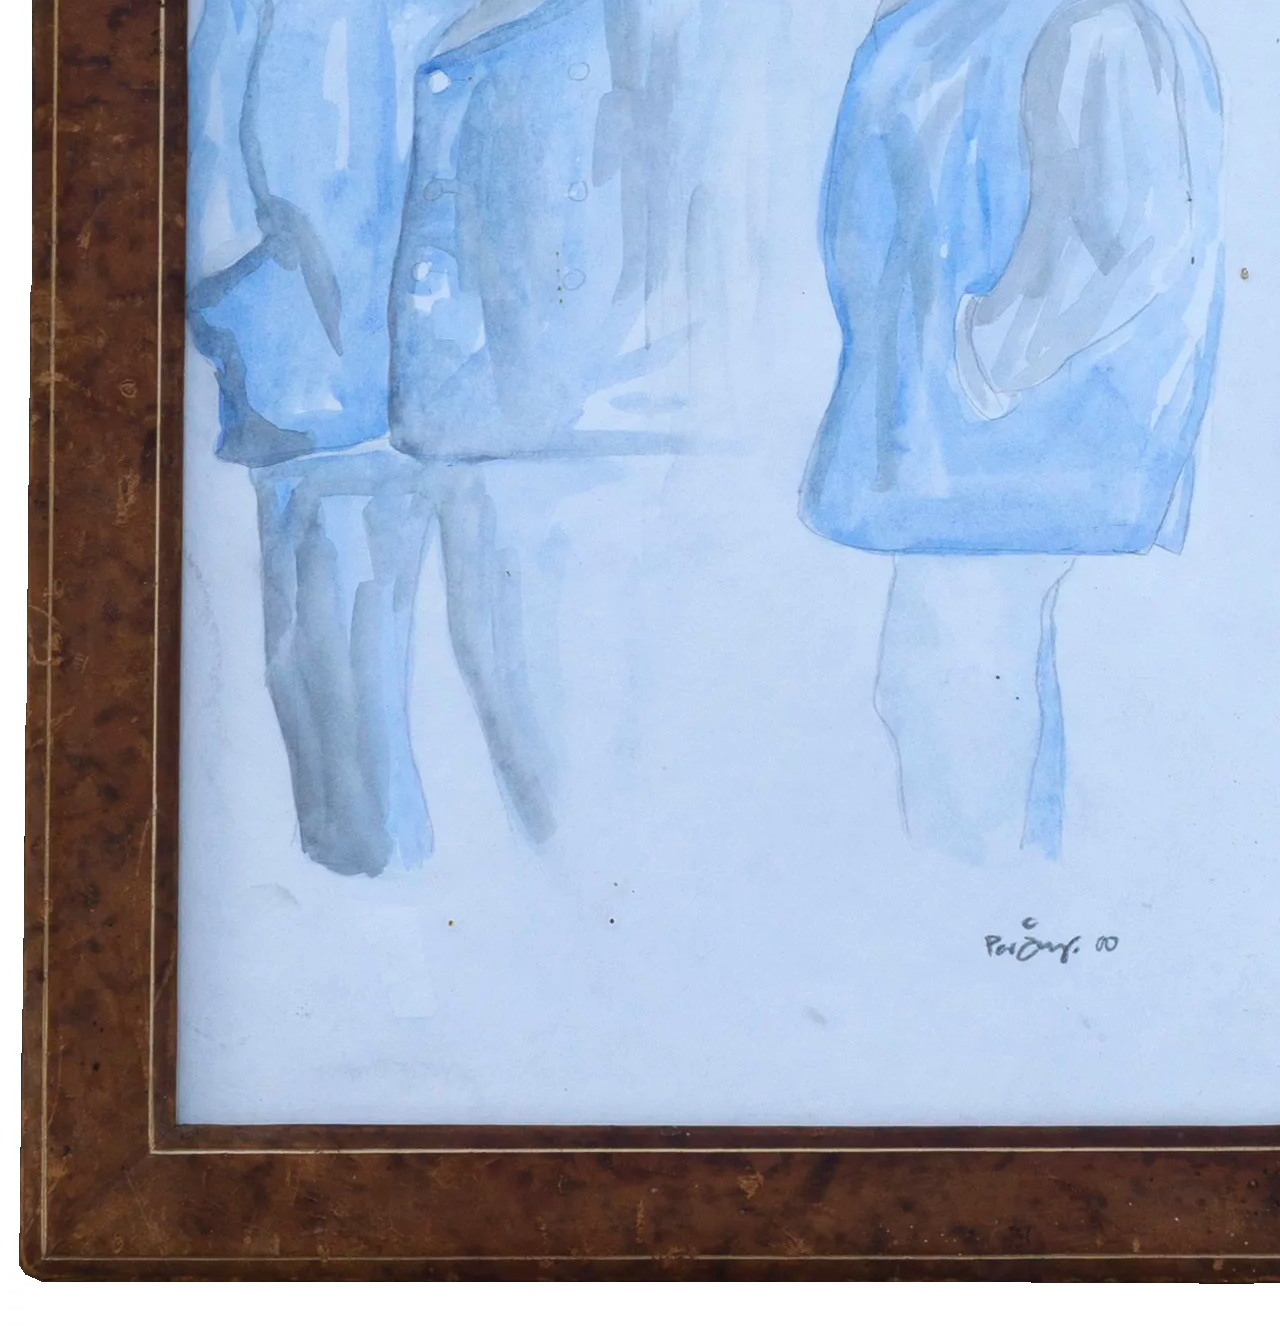
==== commit 18b0b1de: "updated all links" ====
--- a/pages/fiktion.html
+++ b/pages/fiktion.html
@@ -5,13 +5,13 @@
     <meta charset="UTF-8">
     <meta http-equiv="X-UA-Compatible" content="IE=edge">
     <meta name="viewport" content="width='device-width', initial-scale=1.0">
-    <link rel="stylesheet" href="styles/normalize.css">
+    <link rel="stylesheet" href="/styles/normalize.css">
     <link href="https://cdn.jsdelivr.net/npm/bootstrap@5.1.3/dist/css/bootstrap.min.css" rel="stylesheet" integrity="sha384-1BmE4kWBq78iYhFldvKuhfTAU6auU8tT94WrHftjDbrCEXSU1oBoqyl2QvZ6jIW3" crossorigin="anonymous">
     <link rel="stylesheet" href="https://cdn.jsdelivr.net/npm/bootstrap-icons@1.5.0/font/bootstrap-icons.css">
     <link rel="preconnect" href="https://fonts.googleapis.com">
     <link rel="preconnect" href="https://fonts.gstatic.com" crossorigin>
     <link href="https://fonts.googleapis.com/css2?family=Aldrich&family=Aleo:wght@300&family=Josefin+Sans&family=Lato&family=Poppins:wght@200&family=Roboto&family=Source+Sans+Pro&display=swap" rel="stylesheet">
-    <link rel="stylesheet" href="styles/styles.css">
+    <link rel="stylesheet" href="/styles/styles.css">
     <title>Per Asberg Artwork</title>
 </head>
 
@@ -26,11 +26,11 @@
             </div>
             <div class="nav__link hide">
                 <a href="index.html">Hem</a>
-                <a href="pages/natur.html">Natur</a>
-                <a href="pages/porträtt.html">Porträtt</a>
-                <a href="pages/fiktion.html">Fiktion</a>
-                <a href="pages/objekt.html">Objekt</a>
-                <a href="pages/kontakt.html">Kontakt</a>
+                <a href="/pages/natur.html">Natur</a>
+                <a href="/pages/porträtt.html">Porträtt</a>
+                <a href="/pages/fiktion.html">Fiktion</a>
+                <a href="/pages/objekt.html">Objekt</a>
+                <a href="/pages/kontakt.html">Kontakt</a>
                 <hr class="pt-0  mt-1 mb-1 ">
                 <div class="d-flex flex-row ">
                     <img class="Instagram-icon-3 ms-2" src="Images/instagram.svg" alt="Instagram">
@@ -49,20 +49,20 @@
             <div class="me-4 mt-0">
                 <ul class="sidenav--items">
                     <hr class=" mt-1 mb-1 ">
-                    <li type="button" onclick="location.href='index.html';"><span>Hem</span></li>
+                    <li type="button" onclick="location.href='/index.html';"><span>Hem</span></li>
                     <hr class="pt-0  mt-1 mb-1 ">
-                    <li type="button" onclick="location.href='pages/natur.html';"><span>Natur</span></li>
+                    <li type="button" onclick="location.href='/pages/natur.html';"><span>Natur</span></li>
                     <hr class=" mt-1 mb-1 ">
-                    <li type="button" onclick="location.href='pages/porträtt.html';"><span>Porträtt</span></li>
+                    <li type="button" onclick="location.href='/pages/porträtt.html';"><span>Porträtt</span></li>
                     <hr class=" mt-1 mb-1 ">
-                    <li type="button" onclick="location.href='pages/fiktion.html';"><span>Fiktion</span></li>
+                    <li type="button" onclick="location.href='/pages/fiktion.html';"><span>Fiktion</span></li>
                     <hr class=" mt-1 mb-1 ">
-                    <li type="button" onclick="location.href='pages/objekt.html';"><span>Objekt</span></li>
+                    <li type="button" onclick="location.href='/pages/objekt.html';"><span>Objekt</span></li>
                     <hr class=" mt-1 mb-1 ">
-                    <li type="button" onclick="location.href='pages/kontakt.html';"><span>Kontakt</span></li>
+                    <li type="button" onclick="location.href='/pages/kontakt.html';"><span>Kontakt</span></li>
                     <hr class=" mt-1 mb-1 ">
                     <div class="d-flex flex-row">
-                        <img class="Instagram-icon" src="Images/instagram.svg" alt="Instagram">
+                        <img class="Instagram-icon" src="/Images/instagram.svg" alt="Instagram">
                         <div class="d-flex justify-content-center align-items-center">
                             <p class="hashtag mt-3 ms-2">#peraasbartwork</p>
                         </div>
@@ -81,7 +81,7 @@
             <h2 class="text-center pb-0 mb-0">Webbgalleri -Fiktion</h2>
             <div class="#__flex--gallery mt-5 ms-3 me-3 d-flex justify-content-around flex-wrap">
                 <img class="m-3 images" src="/Images/Fiktion/Blondin.webp" title="Blondin" alt="Blondin">
-                <img class="m-3 images" src="Images/Fiktion/Skärgårdsgubbar.webp" title="Skärgårdsgubbar" alt="Skärgårdsgubbar">
+                <img class="m-3 images" src="/Images/Fiktion/Skärgårdsgubbar.webp" title="Skärgårdsgubbar" alt="Skärgårdsgubbar">
             </div>
         </div>
     </main>
